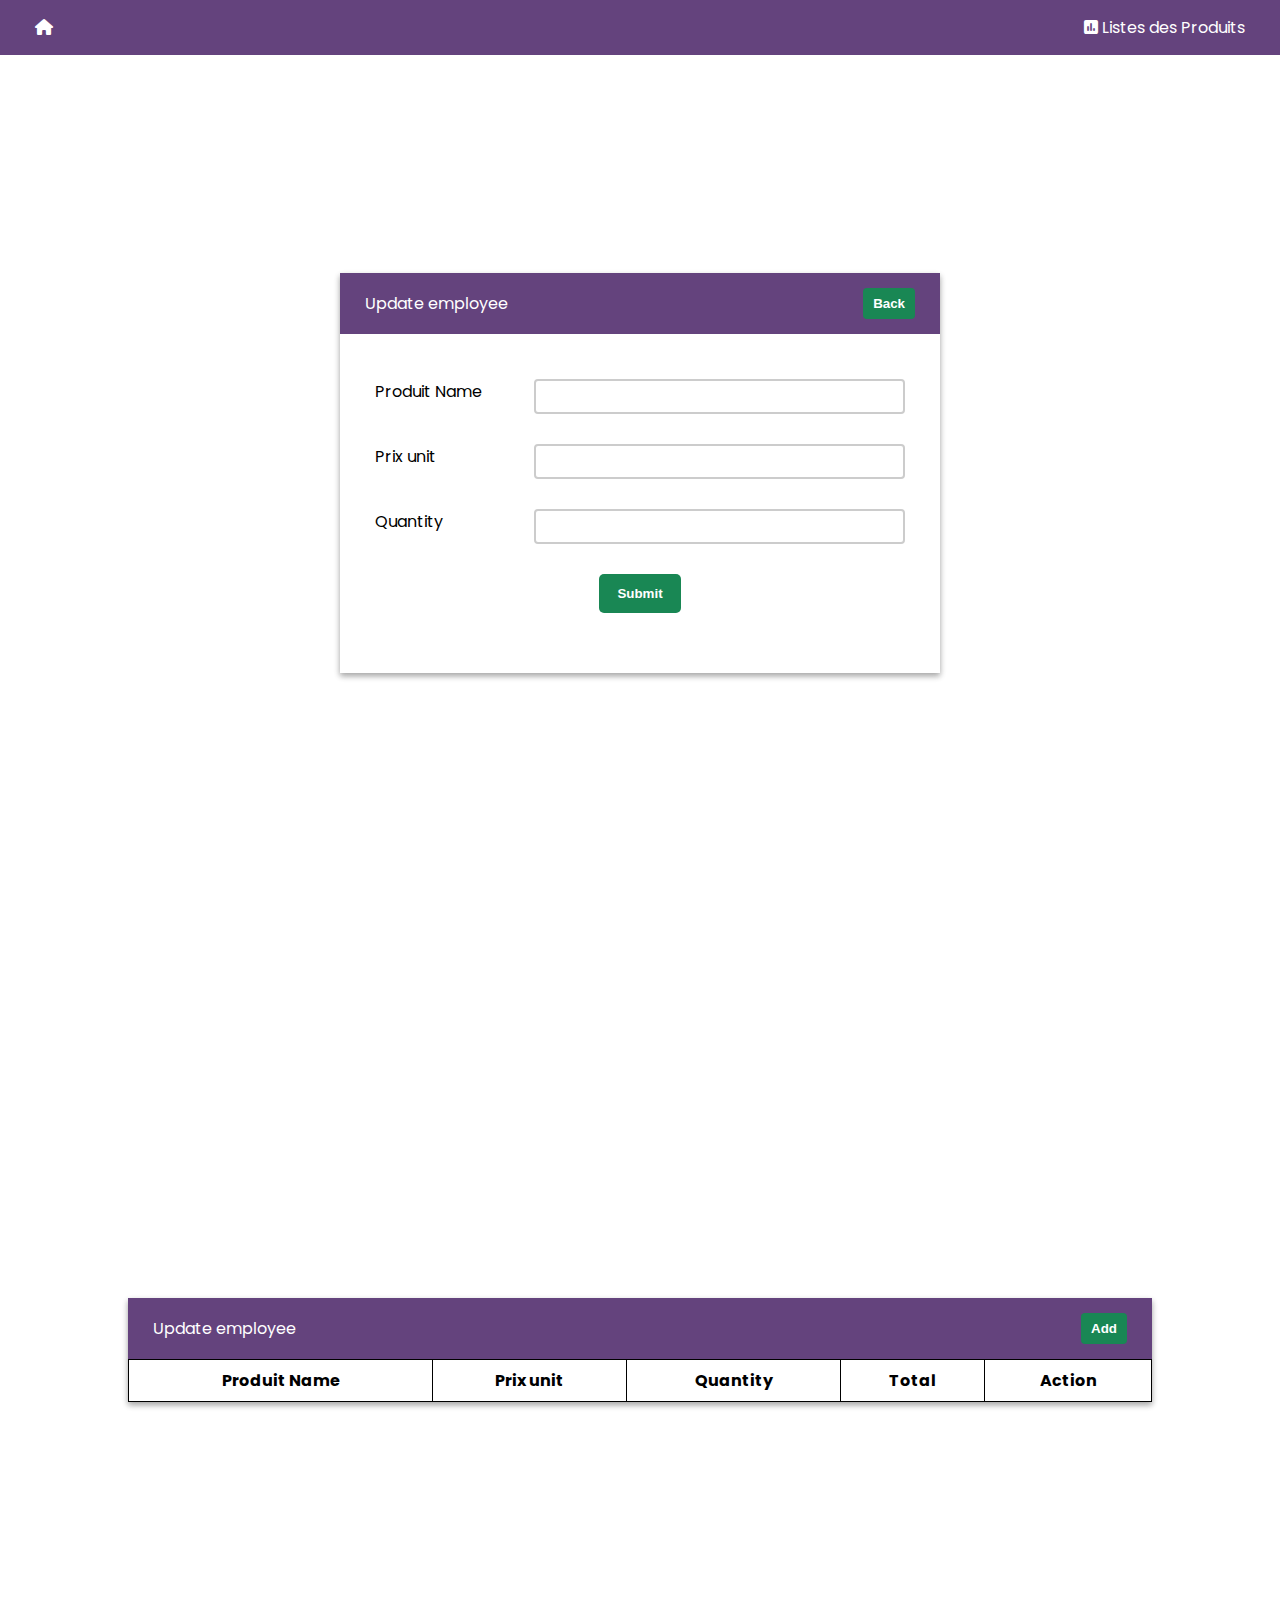
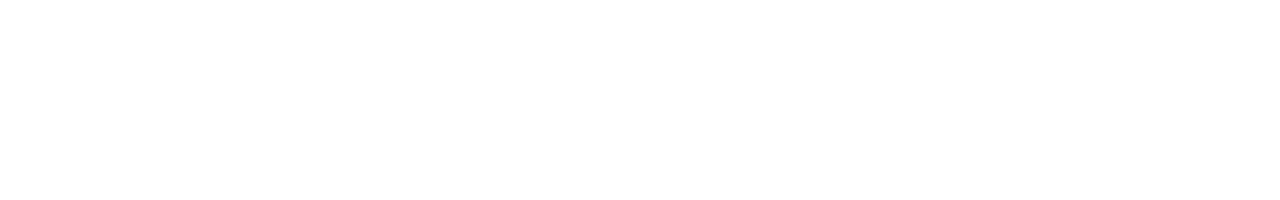
==== index.html @ fed157aa "add project stock" ====
<!DOCTYPE html>
<html lang="en">
<head>
    <meta charset="UTF-8">
    <meta http-equiv="X-UA-Compatible" content="IE=edge">
    <meta name="viewport" content="width=device-width, initial-scale=1.0">
    <title>Document</title>
    <link rel="stylesheet" href="css/style.css">
    <link rel="stylesheet" href="https://cdnjs.cloudflare.com/ajax/libs/font-awesome/6.4.0/css/all.min.css">
</head>
<body>
    <main>
        <header>
            <div class="home_ico">
                <a href="#"><i class="fa-solid fa-house"></i></a>
            </div>
            <div class="result">
               <a href="ressult.html"><i class="fa-solid fa-square-poll-vertical"></i> Listes des Produits</a>
            </div>
        </header>

        <div class="container">
          <div class="containerForm">
            <div class="menu">
                <div class="update_employee">
                    <p>Update employee</p>
                    <!-- <i class="fa-regular fa-circle-left"></i> --><input type="submit" value="Back">
                </div>
            </div>
            <form action="" id="formulaire" method="post">
               <div class="input_field">
                <label for="ProduitName">Produit Name</label>
                <input type="text" id="ProduitName" name="ProduitName">
               </div>

                <div class="input_field">
                    <label for="unitPrice">Prix unit</label>
                    <input type="text" id="unitPrice" name="unitPrice">
                </div>

                <div class="input_field">
                    <label for="quantity">Quantity</label>
                    <input type="text" id="quantity" name="quantity">
                </div>

                <div class="soumettre">
                    <input type="submit" name="submit" id="submit">
                </div>
            </form>
          </div>
        </div>
    </main>

    <div class="container">
        <div class="container_tableau">
            <div class="menu">
                <div class="update_employee">
                    <p>Update employee</p>
                    <!-- <i class="fa-regular fa-circle-left"></i> --><input type="submit" value="Add">
                </div>
            </div>

            <table id="">
                <tr>
                    <thead>
                        <th>Produit Name</th>
                        <th>Prix unit</th>
                        <th>Quantity</th>
                        <th>Total</th>
                        <th>Action</th>
                    </thead>
                </tr>
                <tbody id="tablebody">

                </tbody>
            </table>
        </div>
    </div>
    <script src="js/script.js"></script>
</body>
</html>
---- css/style.css ----
@import url('https://fonts.googleapis.com/css2?family=Poppins:wght@500;600&family=Roboto:wght@900&display=swap');

*{
    margin: 0;
    padding: 0;
    box-sizing: border-box;
    text-decoration: none;
    list-style: none;
}

body{
    font-family: 'Poppins', sans-serif;

}

header{
    display: flex;
    justify-content: space-between;
    align-items: center;
    padding: 15px 35px;
    background-color: #64437d;
    position: fixed;
    width: 100%;
}

header a{
    color: white;
}

.container{
    display: flex;
    justify-content: center;
    align-items: center;
    height: 100vh;
    width: 100%;
}
 
.containerForm{
    width: 600px;
    height: 400px;
    margin-top: 45px;
    box-shadow: rgba(0, 0, 0, 0.16) 0px 3px 6px, rgba(0, 0, 0, 0.23) 0px 3px 6px;
}

.menu{
    background-color: #64437d;
}

.update_employee{
    display: flex;
    justify-content: space-between;
    align-items: center;
    padding: 15px 25px;
    color: white;
}

.update_employee input{
    padding: 8px 10px;
    background-color: #198754;
    border: none;
    color: white;
    font-weight: bold;
    border-radius: 4px;
}

form{
    padding: 15px 35px;
}

.input_field{
    width: 100%;
    display: flex;
    justify-content: space-between;
    margin: 30px 0;
}

.input_field input{
    width: 70%;
    height: 35px;
    border: solid 2px #ccc;
    outline: #ccc;
    border-radius: 4px;
    padding: 5px 10px;
    font-weight: bold;
    color: #198754;
}

.soumettre{
    display: flex;
    justify-content: center;
    align-items: center;
}

.soumettre input{
    padding: 12px 18px;
    background-color: #198754;
    color: white;
    font-weight: 600;
    border: none;
    border-radius: 5px;
}

.container_tableau{
    width: 80%;
    box-shadow: rgba(0, 0, 0, 0.16) 0px 3px 6px, rgba(0, 0, 0, 0.23) 0px 3px 6px;
    height: auto;
}

table{
    border-collapse: collapse;
    width: 100%;
}

table td , th{
    border: solid 1px black;
    padding: 8px;
}
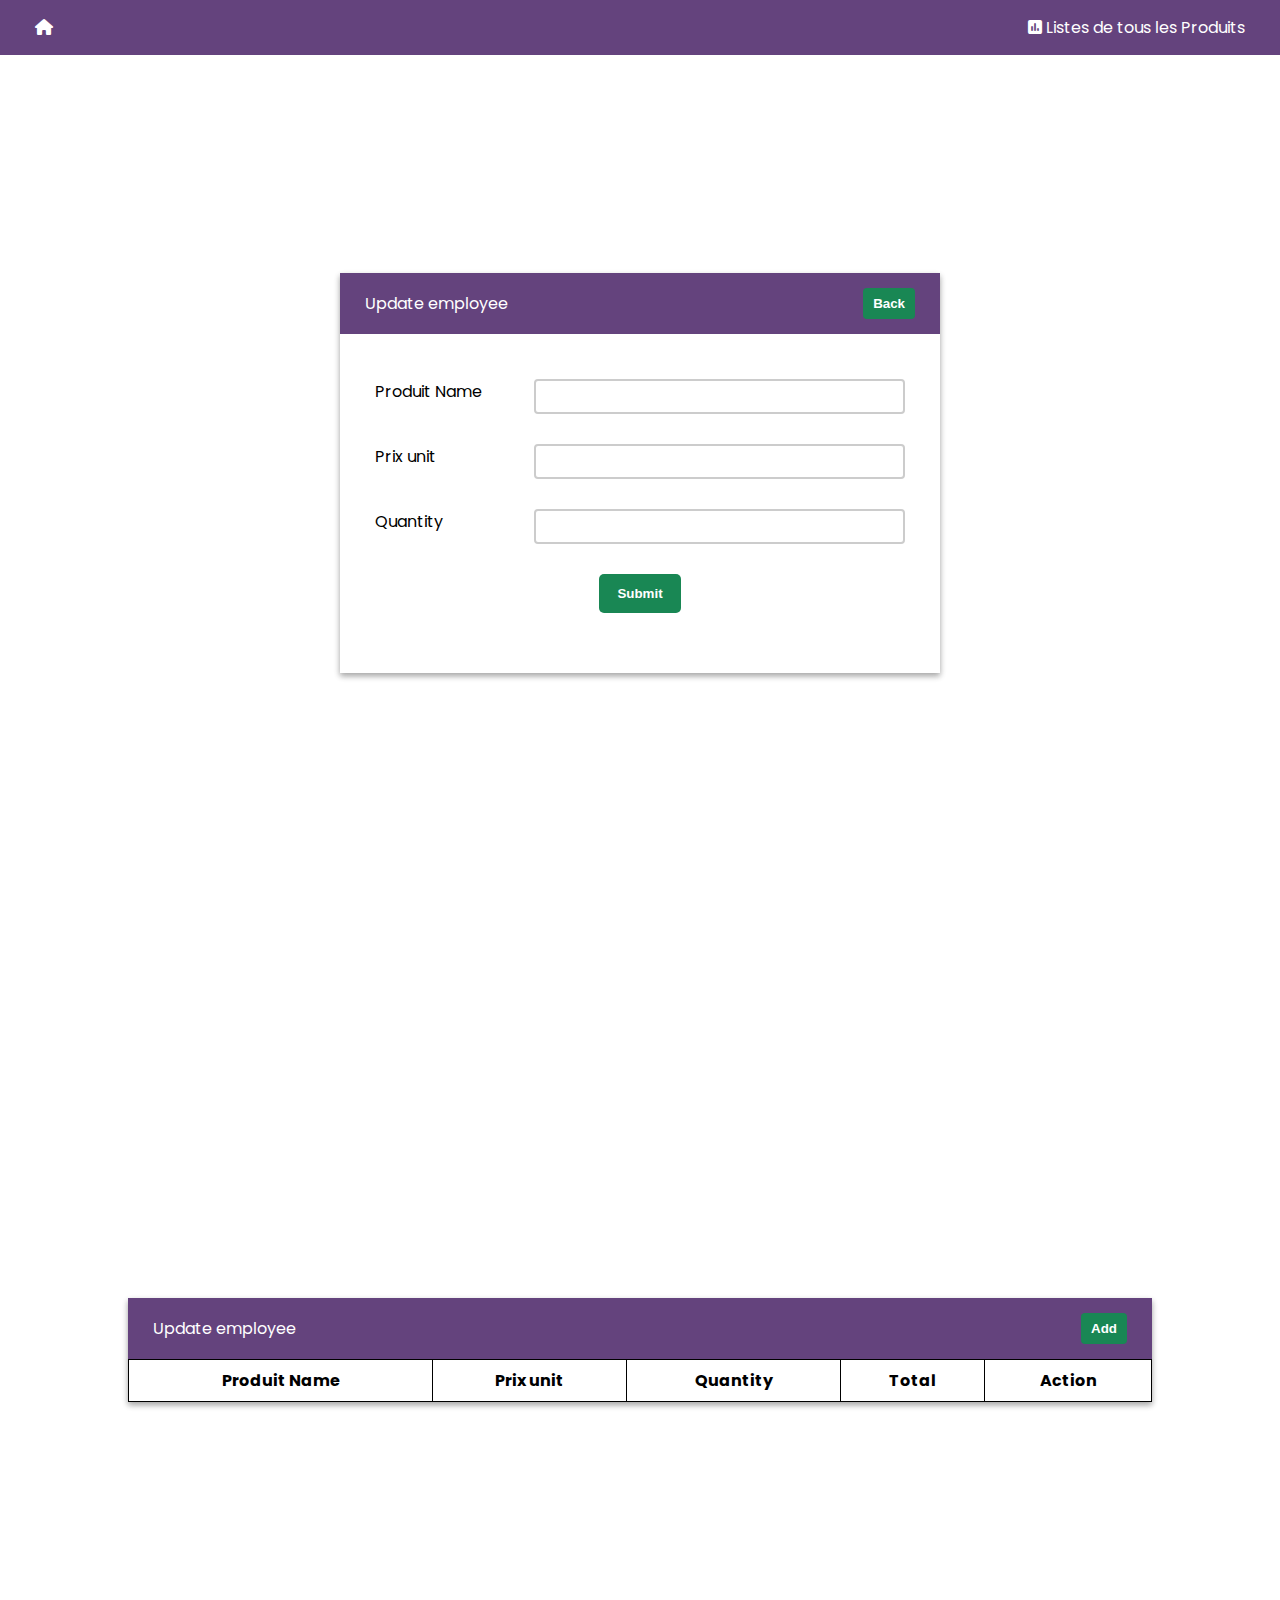
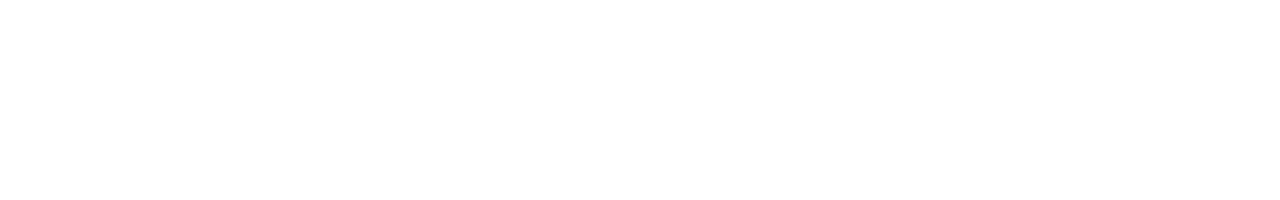
==== commit 20a96a62: "mod" ====
--- a/index.html
+++ b/index.html
@@ -15,7 +15,7 @@
                 <a href="#"><i class="fa-solid fa-house"></i></a>
             </div>
             <div class="result">
-               <a href="ressult.html"><i class="fa-solid fa-square-poll-vertical"></i> Listes des Produits</a>
+               <a href="ressult.html"><i class="fa-solid fa-square-poll-vertical"></i> Listes de tous les Produits</a>
             </div>
         </header>
 
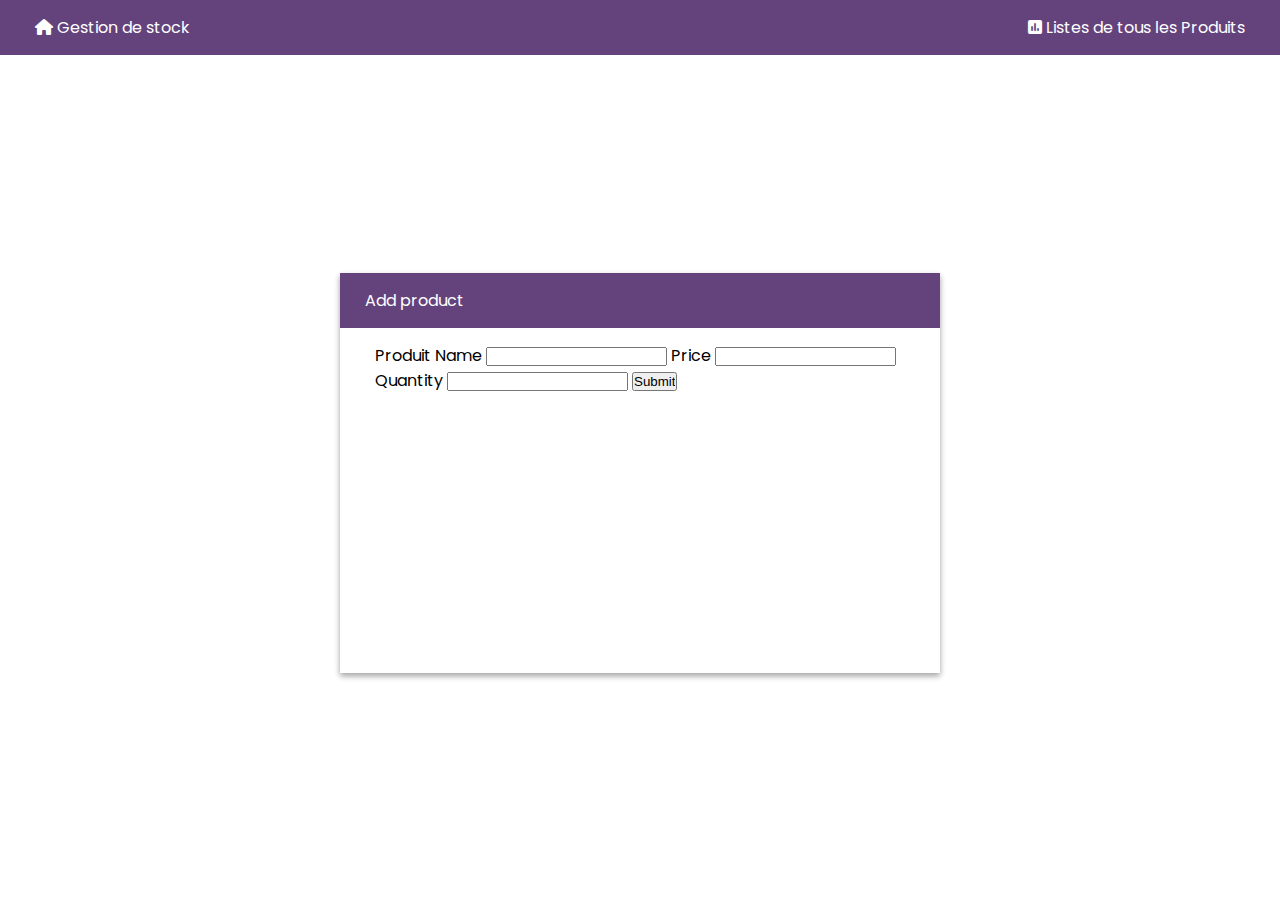
==== commit e783438b: "modifieindex.html" ====
--- a/index.html
+++ b/index.html
@@ -1,5 +1,6 @@
 <!DOCTYPE html>
 <html lang="en">
+
 <head>
     <meta charset="UTF-8">
     <meta http-equiv="X-UA-Compatible" content="IE=edge">
@@ -8,55 +9,44 @@
     <link rel="stylesheet" href="css/style.css">
     <link rel="stylesheet" href="https://cdnjs.cloudflare.com/ajax/libs/font-awesome/6.4.0/css/all.min.css">
 </head>
+
 <body>
     <main>
         <header>
             <div class="home_ico">
-                <a href="#"><i class="fa-solid fa-house"></i></a>
+                <a href="#"><i class="fa-solid fa-house"></i> Gestion de stock</a>
             </div>
             <div class="result">
-               <a href="ressult.html"><i class="fa-solid fa-square-poll-vertical"></i> Listes de tous les Produits</a>
+                <a href="ressult.html"><i class="fa-solid fa-square-poll-vertical"></i> Listes de tous les Produits</a>
             </div>
         </header>
 
         <div class="container">
-          <div class="containerForm">
-            <div class="menu">
-                <div class="update_employee">
-                    <p>Update employee</p>
-                    <!-- <i class="fa-regular fa-circle-left"></i> --><input type="submit" value="Back">
+            <div class="containerForm">
+                <div class="menu">
+                    <div class="update_employee">
+                        <p>Add product</p>
+                    </div>
                 </div>
+                <form action="" id="formulaire" method="post">
+                    <label for="ProduitName">Produit Name</label>
+                    <input type="text" id="ProduitName" name="ProduitName">
+                    <label for="unitPrice">Price</label>
+                    <input type="text" id="unitPrice" name="unitPrice">
+                    <label for="quantity">Quantity</label>
+                    <input type="number" id="quantity" name="quantity">
+                    <input type="submit" name="submit" id="submit">
+                </form>
             </div>
-            <form action="" id="formulaire" method="post">
-               <div class="input_field">
-                <label for="ProduitName">Produit Name</label>
-                <input type="text" id="ProduitName" name="ProduitName">
-               </div>
-
-                <div class="input_field">
-                    <label for="unitPrice">Prix unit</label>
-                    <input type="text" id="unitPrice" name="unitPrice">
-                </div>
-
-                <div class="input_field">
-                    <label for="quantity">Quantity</label>
-                    <input type="text" id="quantity" name="quantity">
-                </div>
-
-                <div class="soumettre">
-                    <input type="submit" name="submit" id="submit">
-                </div>
-            </form>
-          </div>
         </div>
     </main>
 
-    <div class="container">
+    <!-- <div class="container">
         <div class="container_tableau">
             <div class="menu">
                 <div class="update_employee">
                     <p>Update employee</p>
-                    <!-- <i class="fa-regular fa-circle-left"></i> --><input type="submit" value="Add">
+                    <i class="fa-regular fa-circle-left"></i><input type="submit" value="Add">
                 </div>
             </div>
 
@@ -75,7 +65,8 @@
                 </tbody>
             </table>
         </div>
-    </div>
+    </div> -->
     <script src="js/script.js"></script>
 </body>
+
 </html>